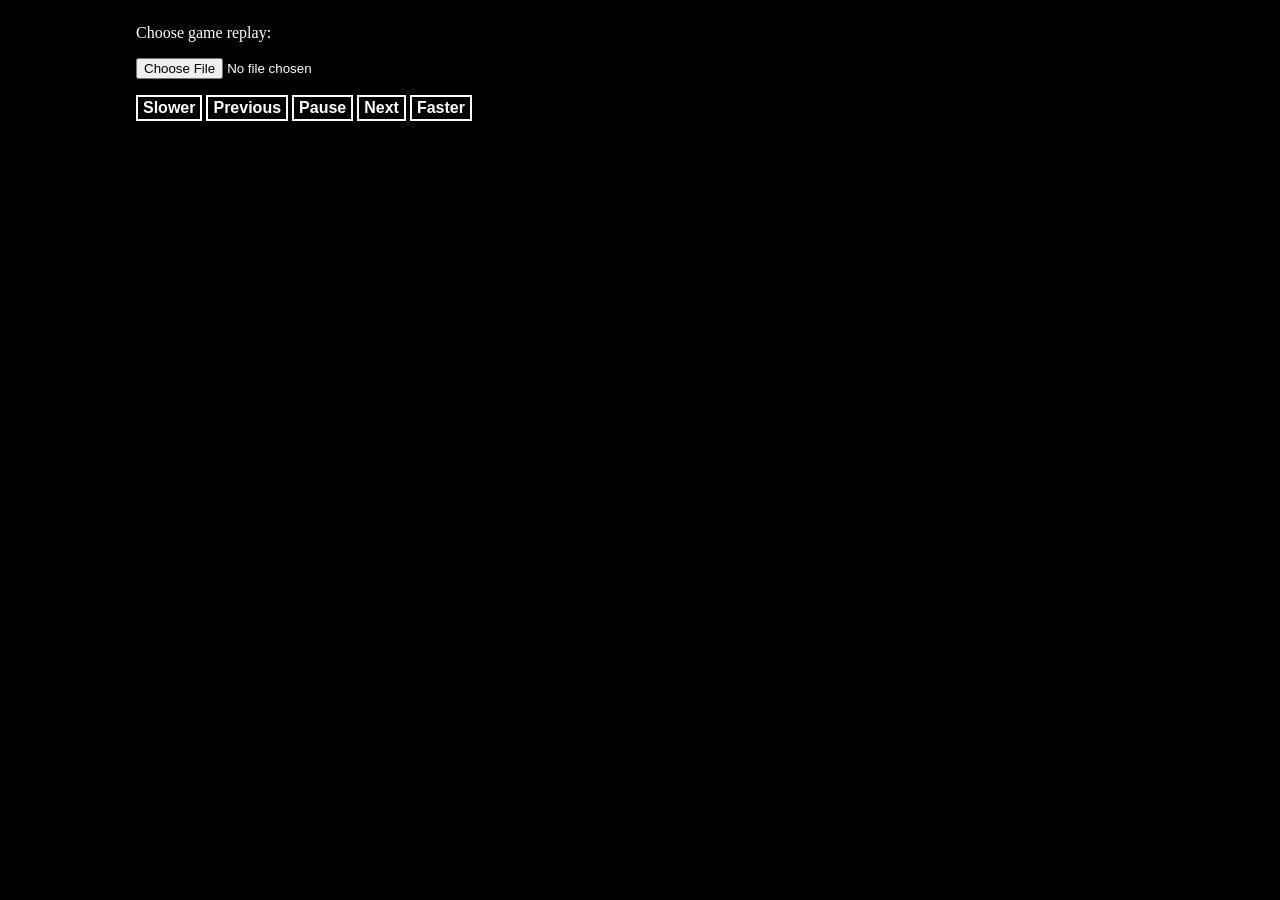
==== observer/index.html @ d1bd7467 "Working on obeserver website" ====
<!DOCTYPE html>
<html lang="en">
<head>
    <meta charset="UTF-8">
    <meta name="viewport" content="width=device-width, initial-scale=1.0">
    <link rel="stylesheet" href="style.css">
    <link rel="shortcut icon" href="favicon.ico" type="image/x-icon">
    <title>Proboj observer</title>
</head>
<body onload="init()">
    <div id="upload_div">
        <p>Choose game replay:</p>
        <p><input id="upload_input" type="file" title="Upload game..."></p>
    </div>
    <div id="controls">
        <button class="action_button">Slower</button>
        <button class="action_button">Previous</button>
        <button class="action_button" id="pause_button" onclick="game_controls_action('pause')">Pause</button>
        <button class="action_button">Next</button>
        <button class="action_button">Faster</button>
    </div>
    <div id="replay_canvas">
        <div id="replay_canvas_history"></div>
        <div id="replay_canvas_current"></div>
    </div>
    <script src="script.js"></script>
</body>
</html>
---- observer/style.css ----
body {
    background-color: black;
    color: white;
    grid: 1;
    align-content: center;
    padding-left: 10vw;
    padding-right: 10vw;
}

button {
    background-color: black;
    color: white;
    border: 1px solid white;
    padding: 2px 5px;
}

.action_button {
    font-size: medium;
    font-weight: bold;
    border: 2px solid white;
}

#upload_div {

}
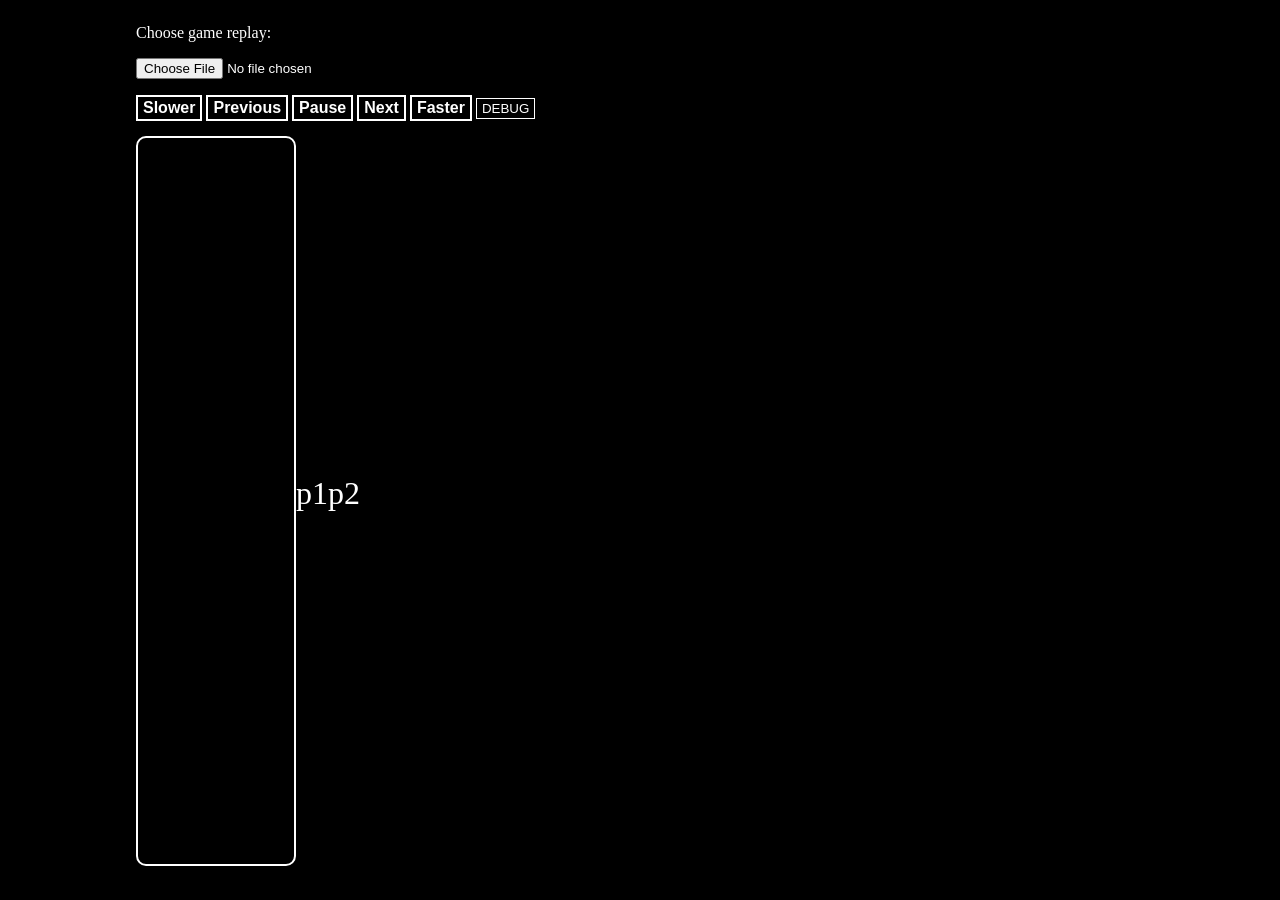
==== commit c3648d41: "Working on observer: added history, working on adding replay animation" ====
--- a/observer/index.html
+++ b/observer/index.html
@@ -14,14 +14,23 @@
     </div>
     <div id="controls">
         <button class="action_button">Slower</button>
-        <button class="action_button">Previous</button>
+        <button class="action_button" onclick="focusPreviousTurn()">Previous</button>
         <button class="action_button" id="pause_button" onclick="game_controls_action('pause')">Pause</button>
-        <button class="action_button">Next</button>
+        <button class="action_button" onclick="focusNextTurn()">Next</button>
         <button class="action_button">Faster</button>
+        <button onclick="DEBUGisinview()">DEBUG</button>
     </div>
     <div id="replay_canvas">
-        <div id="replay_canvas_history"></div>
-        <div id="replay_canvas_current"></div>
+        <div id="replay_canvas_history">
+            <div id="history_turn_counter"></div>
+            <div id="p1_history"></div>
+            <!-- <div id="replay_canvas_separator"></div> -->
+            <div id="p2_history"></div>
+        </div>
+        <div id="replay_canvas_current">
+            <div id="current_turn_p1"><p id="current_turn_p1_text">p1</p></div>
+            <div id="current_turn_p2"><p id="current_turn_p2_text">p2</p></div>
+        </div>
     </div>
     <script src="script.js"></script>
 </body>
--- a/observer/style.css
+++ b/observer/style.css
@@ -24,3 +24,74 @@
 
 }
 
+#replay_canvas {
+    display: grid;
+    grid-template-columns: 1fr 1fr;
+    width: 100px;
+    /* grid-template-columns: 1fr 1fr; */
+}
+
+#replay_canvas_current {
+    display: flex;
+    justify-content: center;
+    place-items: center;
+    width: 100%;
+}
+
+#current_turn_p1, #current_turn_p2 {
+    font-size: xx-large;
+} 
+
+#replay_canvas_history {
+    display: grid;
+    grid-template-columns: auto auto auto;
+    border: 2px solid white;
+    border-radius: 10px;
+    padding: 3px;
+    margin-top: 15px;
+    width: 150px;
+    height: 80vh;
+    overflow: scroll;
+}
+
+
+#p1_history, #p2_history, #history_turn_counter {
+    justify-content: center;
+    display: grid;
+    grid-template-columns: 1fr;
+}
+
+#p1_history div, #p2_history div, #history_turn_counter div {
+    border-top: 2px solid black;
+    display: flex;
+    justify-content: center;
+    align-content: center;
+    width: 100%;
+    height: 100%;
+    box-sizing: border-box;
+}
+
+#p1_history div {
+    border-top-left-radius: 10px;
+    border-bottom-left-radius: 10px;
+}
+
+#p2_history div {
+    border-top-right-radius: 10px;
+    border-bottom-right-radius: 10px;
+}
+
+#p1_history p, #p2_history p, #history_turn_counter p {
+    text-align: center;
+    place-content: center;
+    background-color: black;
+    font-size: medium;
+    border-radius: 10px;
+    padding-bottom: 5px;
+    padding-top: 5px;
+    padding-left: 5px;
+    padding-right: 5px;
+    margin: 10px;
+    /* width: min-content; */
+}
+
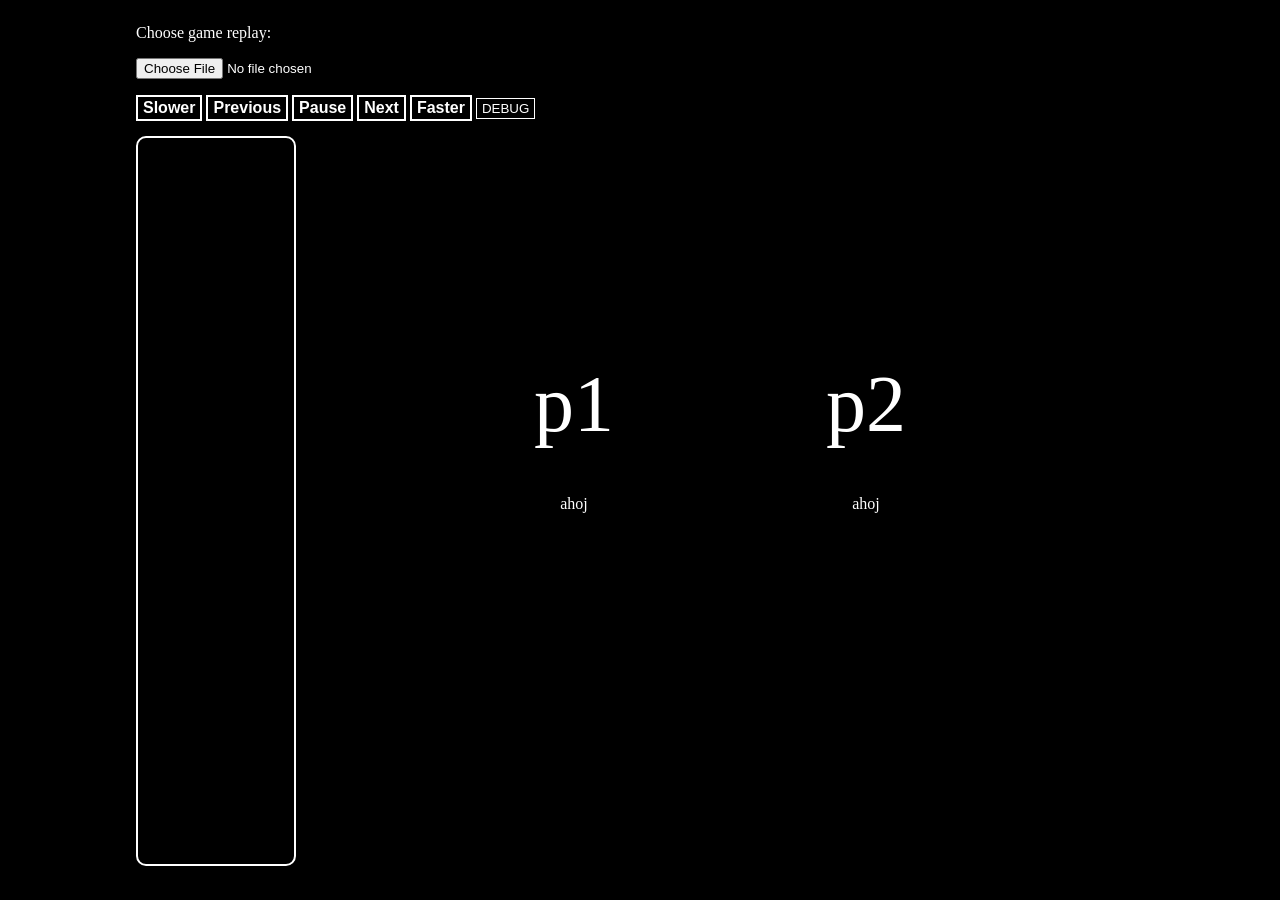
==== commit 5215ec62: "Added big 'current turn', added play animation" ====
--- a/observer/index.html
+++ b/observer/index.html
@@ -14,11 +14,11 @@
     </div>
     <div id="controls">
         <button class="action_button">Slower</button>
-        <button class="action_button" onclick="focusPreviousTurn()">Previous</button>
+        <button class="action_button" onclick="previousTurn()">Previous</button>
         <button class="action_button" id="pause_button" onclick="game_controls_action('pause')">Pause</button>
-        <button class="action_button" onclick="focusNextTurn()">Next</button>
+        <button class="action_button" onclick="nextTurn()">Next</button>
         <button class="action_button">Faster</button>
-        <button onclick="DEBUGisinview()">DEBUG</button>
+        <button onclick="animateTurn()">DEBUG</button>
     </div>
     <div id="replay_canvas">
         <div id="replay_canvas_history">
@@ -28,8 +28,8 @@
             <div id="p2_history"></div>
         </div>
         <div id="replay_canvas_current">
-            <div id="current_turn_p1"><p id="current_turn_p1_text">p1</p></div>
-            <div id="current_turn_p2"><p id="current_turn_p2_text">p2</p></div>
+            <div id="current_turn_p1"><p id="current_turn_p1_text">p1</p><p id="current_turn_result_text_p1">ahoj</p></div>
+            <div id="current_turn_p2"><p id="current_turn_p2_text">p2</p><p id="current_turn_result_text_p2">ahoj</p></div>
         </div>
     </div>
     <script src="script.js"></script>
--- a/observer/style.css
+++ b/observer/style.css
@@ -26,21 +26,36 @@
 
 #replay_canvas {
     display: grid;
-    grid-template-columns: 1fr 1fr;
-    width: 100px;
+    grid-template-columns: auto 1fr;
+    width: 100%;
     /* grid-template-columns: 1fr 1fr; */
 }
 
 #replay_canvas_current {
     display: flex;
+    align-items: center;
     justify-content: center;
-    place-items: center;
     width: 100%;
 }
 
-#current_turn_p1, #current_turn_p2 {
-    font-size: xx-large;
+#current_turn_p1 {
+    margin-right: 25%;
+    margin-bottom: 20vh;
+    text-align: center;
+}
+
+#current_turn_p2 {
+    margin-bottom: 20vh;
+    text-align: center;
 } 
+
+#current_turn_result_text_p1, #current_turn_result_text_p2 {
+    font-size: 100%;
+}
+#current_turn_p1_text, #current_turn_p2_text {
+    margin-bottom: 5vh;
+    font-size: 500%;
+}
 
 #replay_canvas_history {
     display: grid;
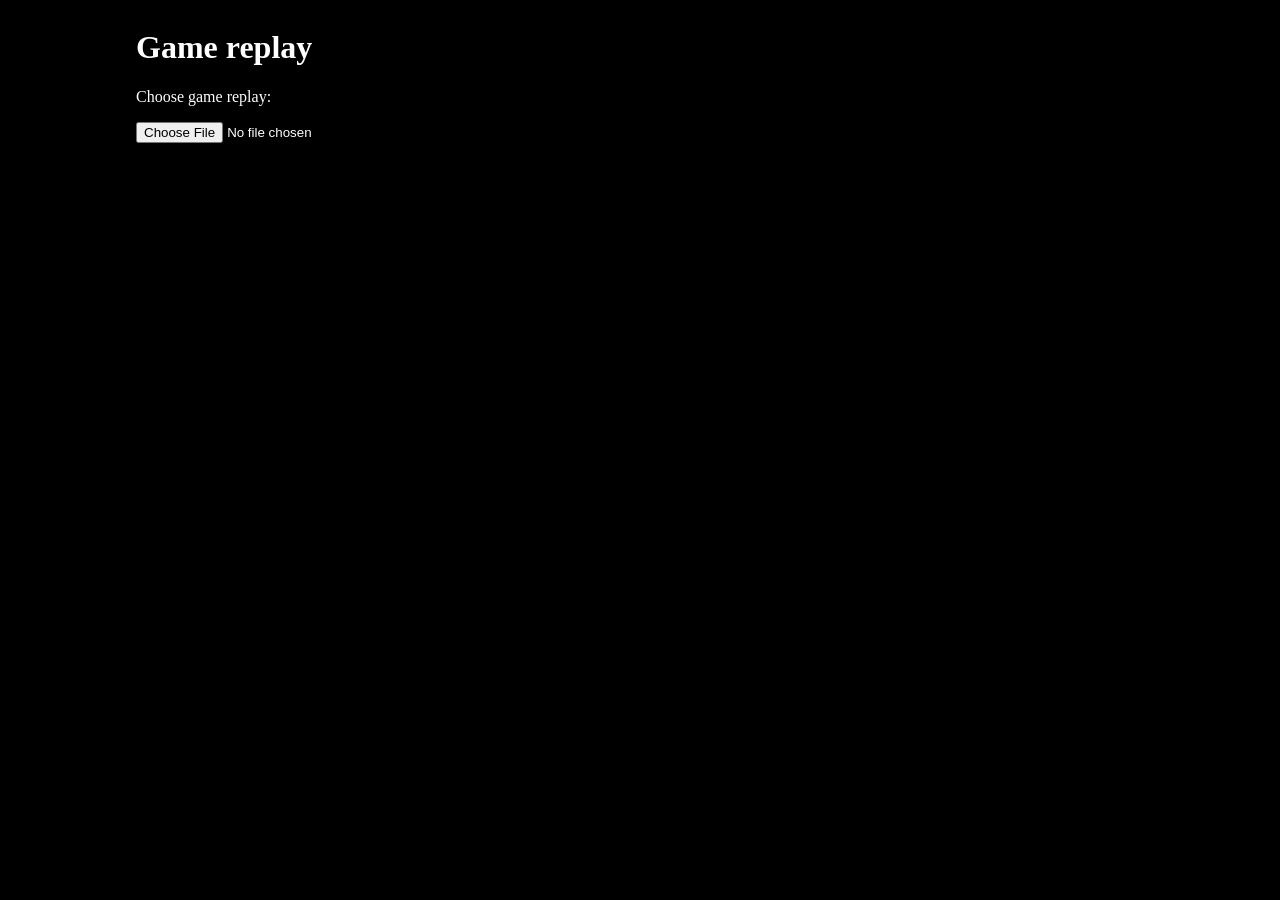
==== commit bf9d3c62: "Small visual changes - Hiding replay stuff until game upload - Hiding upload div after game upload -" ====
--- a/observer/index.html
+++ b/observer/index.html
@@ -8,6 +8,7 @@
     <title>Proboj observer</title>
 </head>
 <body onload="init()">
+    <h1>Game replay</h1>
     <div id="upload_div">
         <p>Choose game replay:</p>
         <p><input id="upload_input" type="file" title="Upload game..."></p>
--- a/observer/style.css
+++ b/observer/style.css
@@ -24,8 +24,12 @@
 
 }
 
+#controls {
+    display: none;
+}
+
 #replay_canvas {
-    display: grid;
+    display: none; /*ONLY SHOW THIS AFTER FILE IS LOADED: grid;*/
     grid-template-columns: auto 1fr;
     width: 100%;
     /* grid-template-columns: 1fr 1fr; */
@@ -53,8 +57,10 @@
     font-size: 100%;
 }
 #current_turn_p1_text, #current_turn_p2_text {
-    margin-bottom: 5vh;
+    margin-bottom: 3vh;
     font-size: 500%;
+    border-radius: 25px;
+    padding: 10px;
 }
 
 #replay_canvas_history {
@@ -96,11 +102,12 @@
     border-bottom-right-radius: 10px;
 }
 
-#p1_history p, #p2_history p, #history_turn_counter p {
+#p1_history p, #p2_history p, #history_turn_counter button {
     text-align: center;
     place-content: center;
     background-color: black;
     font-size: medium;
+    border: 0;
     border-radius: 10px;
     padding-bottom: 5px;
     padding-top: 5px;
@@ -110,3 +117,6 @@
     /* width: min-content; */
 }
 
+#history_turn_counter button {
+    cursor: pointer;
+}
